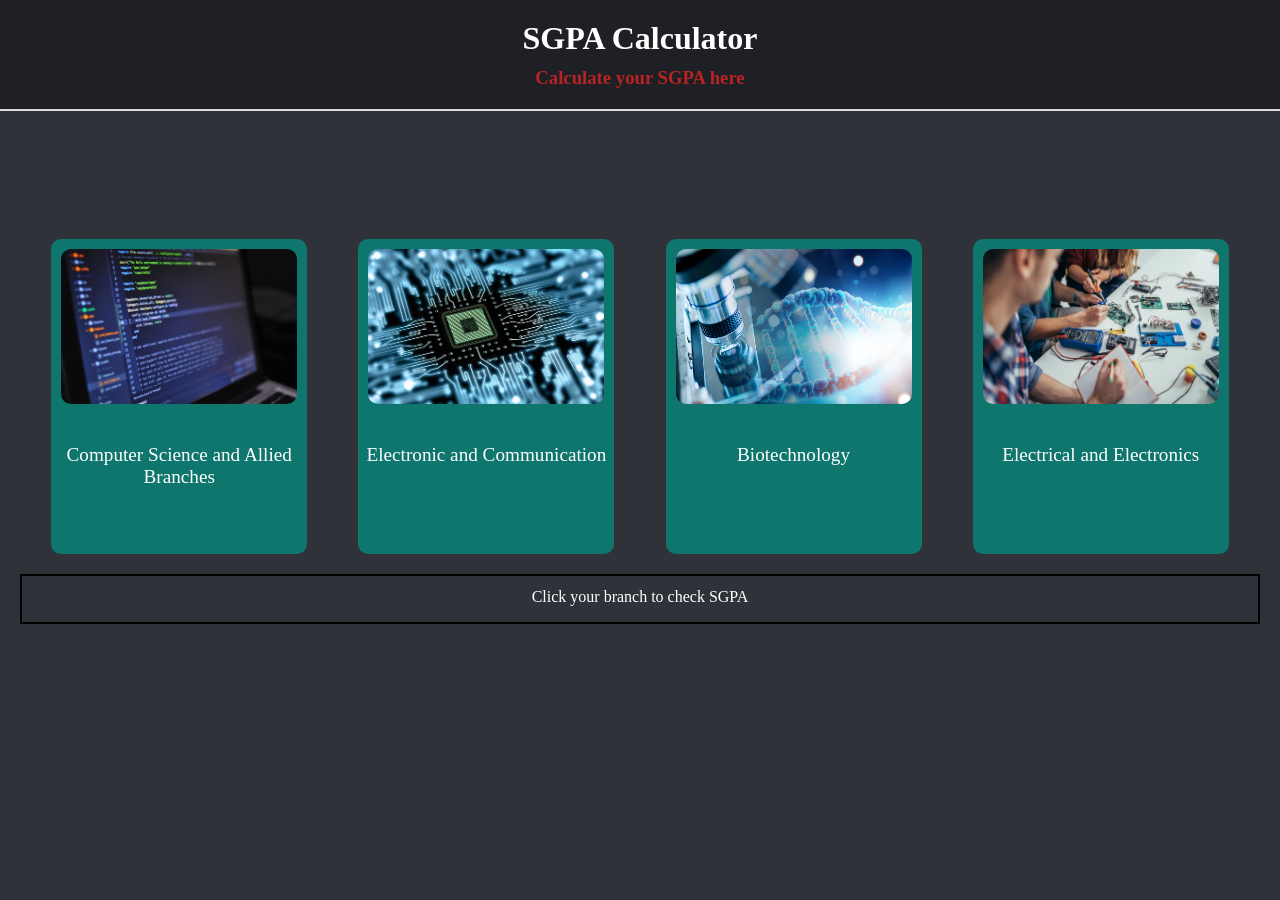
==== index.html @ a2a93460 "add files" ====
<!DOCTYPE html>
<html lang="en">

<head>
    <meta charset="UTF-8">
    <meta name="viewport" content="width=device-width, initial-scale=1.0">
    <title>SGPA-Calculator</title>
    <link rel="stylesheet" href="style.css">
</head>

<body>

    <head>
        <div class="head-box">
            <div class="main-head">
                <h1>SGPA Calculator</h1>
            </div>
            <div class="sub-main">
                <h3>Calculate your SGPA here</h3>
            </div>
        </div>
    </head>

    <main>
        <div class="hero">
            <a href="https://manoj2006.in" class="common-box">
                <div class="cse">
                    <div class="photos">
                        <img src="images/cse.jpeg" alt="CSE-image">
                    </div>
                    <div class="branch">
                        <p>Computer Science and Allied Branches</p>
                    </div>
                </div>
            </a>
            <a href="https://manoj2006.in" class="common-box">
                <div class="ece">
                    <div class="photos">
                        <img src="images/ece.jpg" alt="ECE-image">
                    </div>
                    <div class="branch">
                        <p>Electronic and Communication</p>
                    </div>
                </div>
            </a>
            <a href="https://manoj2006.in" class="common-box">
                <div class="bt">
                    <div class="photos">
                        <img src="images/bt.jpg" alt="BT-image">
                    </div>
                    <div class="branch">
                        <p>Biotechnology</p>
                    </div>
                </div>
            </a>
            <a href="https://manoj2006.in" class="common-box">
                <div class="eee">
                    <div class="photos">
                        <img src="images/eee.png" alt="BT-image">
                    </div>
                    <div class="branch">
                        <p>Electrical and Electronics</p>
                    </div>
                </div>
            </a>
        </div>
    </main>
    <div class="message">
        <p>Click your branch to check SGPA</p>
    </div>
</body>

</html>
---- style.css ----
* {
    margin: 0;
    padding: 0;
    box-sizing: border-box;
}

body {
    background-color: #2f3239;
    color: white;
}

/* Head */

.main-head {
    text-align: center;
   padding-top: 20px;
}

.sub-main {
    text-align: center;
    margin-top: 10px;
    margin-bottom: 20px;
    color: rgb(184, 35, 35);
}

.head-box {
    border-bottom: 2px solid rgb(218, 216, 216);
    background-color: #1E2025;
}

/* hero section */

.hero {
    display: flex;
    justify-content: space-evenly;
    margin-top: 10%;
}


.common-box {
    height: 35vh;
    width: 20%;
    /* border: 2px solid transparent; */
    color: white;
    text-decoration: none;
    background-color: #0f766e;
    border-radius: 10px;
}

img{
    height: 175px;
    width: 100%;
    border-radius: 20px;
    padding: 10px;
}

.branch {
    text-align: center;
    margin-top: 10%;
    font-size: 1.2rem;
}

/* message */

.message p{
    height: 50px;
    border: 2px solid black;
    margin: 20px;
    text-align: center;
    padding: 12px;
}
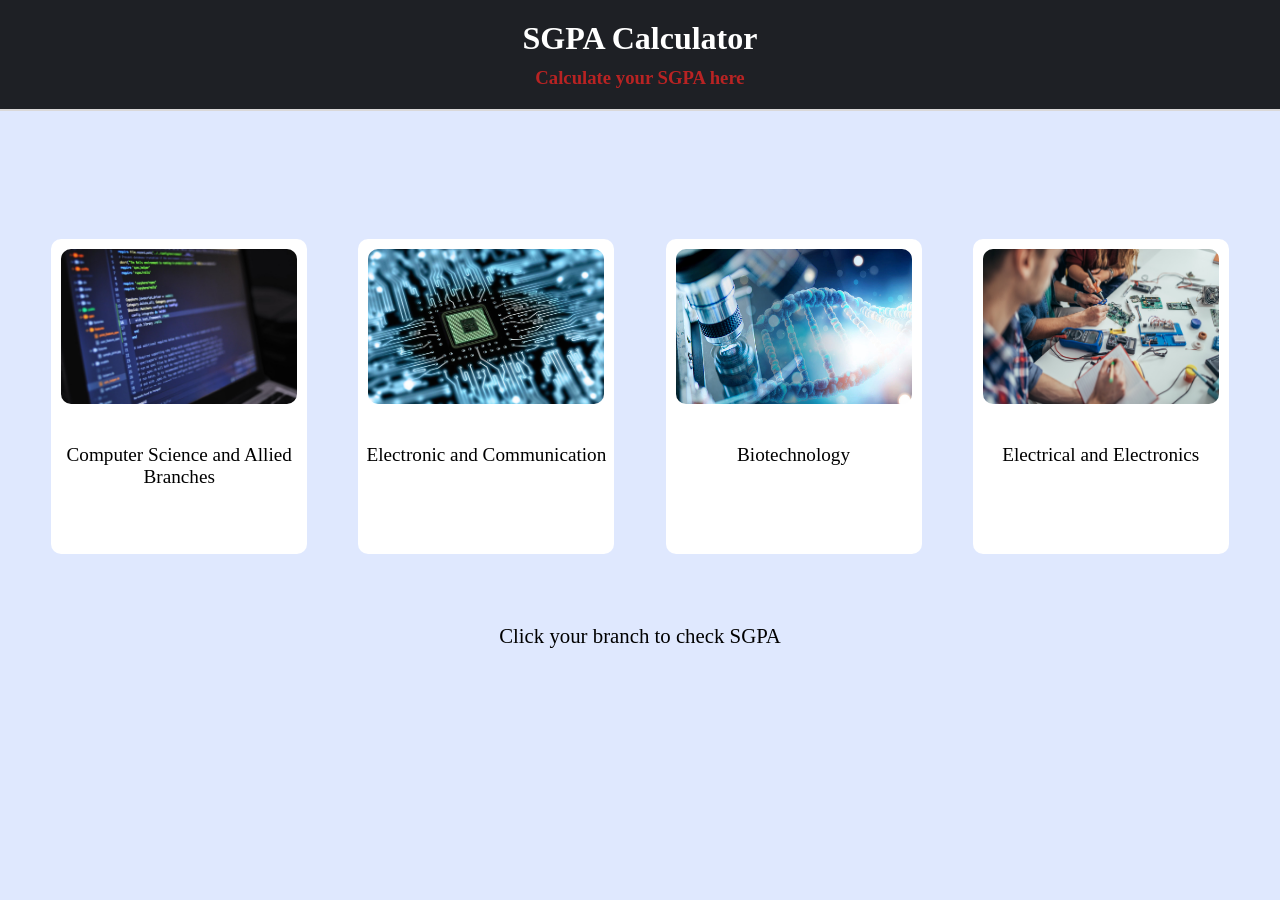
==== commit 670148db: "add sub-css" ====
--- a/index.html
+++ b/index.html
@@ -23,7 +23,7 @@
 
     <main>
         <div class="hero">
-            <a href="https://manoj2006.in" class="common-box">
+            <a href="cse.html" class="common-box">
                 <div class="cse">
                     <div class="photos">
                         <img src="images/cse.jpeg" alt="CSE-image">
--- a/style.css
+++ b/style.css
@@ -5,7 +5,7 @@
 }
 
 body {
-    background-color: #2f3239;
+    background-color: #DFE8FE;
     color: white;
 }
 
@@ -41,9 +41,9 @@
     height: 35vh;
     width: 20%;
     /* border: 2px solid transparent; */
-    color: white;
+    color: black;
     text-decoration: none;
-    background-color: #0f766e;
+    background-color: #ffffff;
     border-radius: 10px;
 }
 
@@ -64,8 +64,10 @@
 
 .message p{
     height: 50px;
-    border: 2px solid black;
+    /* border: 2px solid black; */
     margin: 20px;
     text-align: center;
-    padding: 12px;
+    padding: 50px;
+    font-size: 1.3rem;
+    color: black;
 }
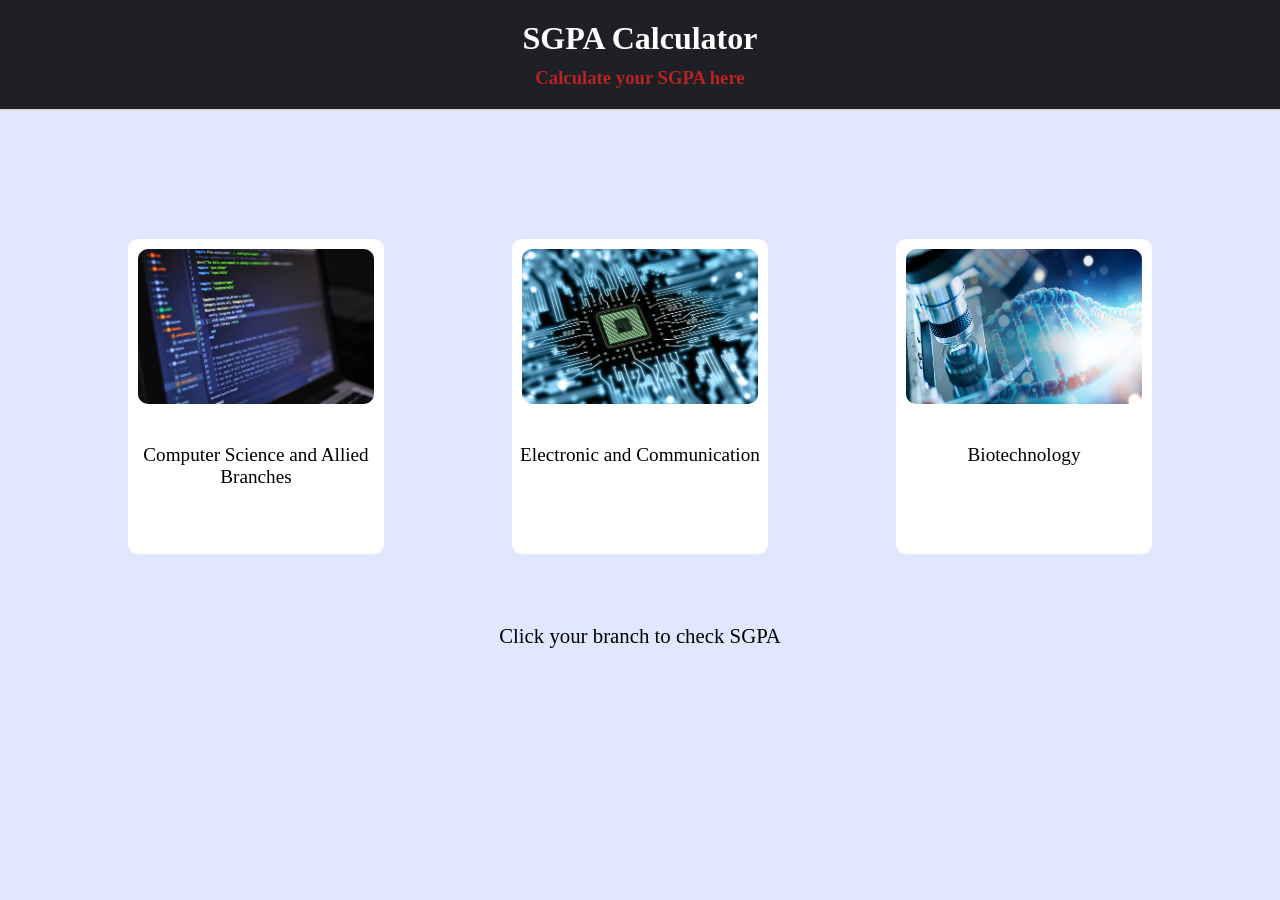
==== commit 5db5acff: "removed eee" ====
--- a/index.html
+++ b/index.html
@@ -33,7 +33,7 @@
                     </div>
                 </div>
             </a>
-            <a href="https://manoj2006.in" class="common-box">
+            <a href="ece.html" class="common-box">
                 <div class="ece">
                     <div class="photos">
                         <img src="images/ece.jpg" alt="ECE-image">
@@ -43,7 +43,7 @@
                     </div>
                 </div>
             </a>
-            <a href="https://manoj2006.in" class="common-box">
+            <a href="bt.html" class="common-box">
                 <div class="bt">
                     <div class="photos">
                         <img src="images/bt.jpg" alt="BT-image">
@@ -53,7 +53,7 @@
                     </div>
                 </div>
             </a>
-            <a href="https://manoj2006.in" class="common-box">
+            <!-- <a href="eee.html" class="common-box">
                 <div class="eee">
                     <div class="photos">
                         <img src="images/eee.png" alt="BT-image">
@@ -62,7 +62,7 @@
                         <p>Electrical and Electronics</p>
                     </div>
                 </div>
-            </a>
+            </a> -->
         </div>
     </main>
     <div class="message">
--- a/style.css
+++ b/style.css
@@ -70,4 +70,99 @@
     padding: 50px;
     font-size: 1.3rem;
     color: black;
+}
+
+/* responsiveness */
+
+/* ===== Responsive + Smaller Boxes (All in One) ===== */
+
+@media (max-width: 1200px) {
+
+.hero {
+    flex-wrap: wrap;
+    justify-content: center;
+    gap: 20px;
+}
+
+.common-box {
+    width: 18%;
+    margin-bottom: 20px;
+}
+
+img {
+    height: 150px;
+}
+
+}
+
+/* ===== Tablet ===== */
+
+@media (max-width: 992px) {
+
+.common-box {
+    width: 30%;
+}
+
+img {
+    height: 140px;
+}
+
+}
+
+/* ===== Mobile ===== */
+
+@media (max-width: 600px) {
+
+.hero {
+    margin-top: 20%;
+    justify-content: center;
+}
+
+.common-box {
+    width: 70%;
+}
+
+img {
+    height: 130px;
+}
+
+.main-head {
+    font-size: 1.4rem;
+}
+
+.sub-main {
+    font-size: 1rem;
+}
+
+.message p {
+    padding: 20px;
+    font-size: 1rem;
+}
+
+}
+
+/* ===== Small Mobile ===== */
+
+@media (max-width: 400px) {
+
+.common-box {
+    width: 85%;
+}
+
+img {
+    height: 120px;
+}
+
+.main-head {
+    font-size: 1.2rem;
+}
+
+.sub-main {
+    font-size: 0.9rem;
+}
+
+.branch {
+    font-size: 1rem;
+}
+
 }
